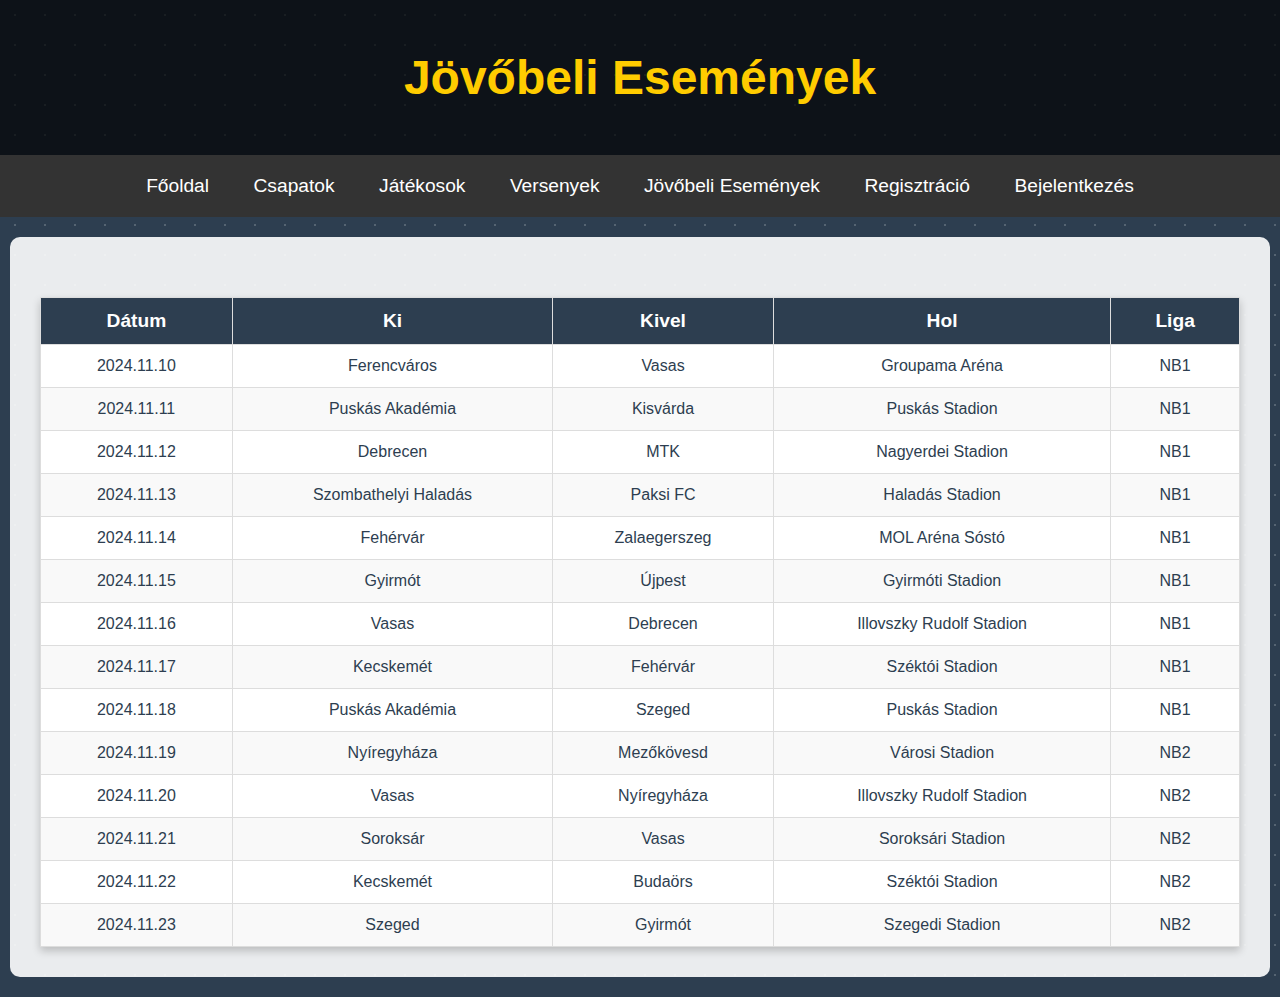
==== events.html @ b902c762 "Add files via upload" ====
<!DOCTYPE html>
<html lang="hu">
<head>
  <meta charset="UTF-8">
  <meta name="viewport" content="width=device-width, initial-scale=1.0">
  <title>Jövőbeli Események</title>
  <link rel="stylesheet" href="style3.css">
</head>
<body>

  <header>
    <h1>Jövőbeli Események</h1>
  </header>

  <nav>
    <ul>
      <li><a href="index.html">Főoldal</a></li>
      <li><a href="teams.html">Csapatok</a></li>
      <li><a href="players.html">Játékosok</a></li>
      <li><a href="competitions.html">Versenyek</a></li>
      <li><a href="events.html">Jövőbeli Események</a></li>
      <li><a href="register.html">Regisztráció</a></li>
      <li><a href="login.html">Bejelentkezés</a></li>
    </ul>
  </nav>

  <main>
    <table>
      <thead>
        <tr>
          <th>Dátum</th>
          <th>Ki</th>
          <th>Kivel</th>
          <th>Hol</th>
          <th>Liga</th>
        </tr>
      </thead>
      <tbody>
        <tr>
          <td>2024.11.10</td>
          <td>Ferencváros</td>
          <td>Vasas</td>
          <td>Groupama Aréna</td>
          <td>NB1</td>
        </tr>
        <tr>
          <td>2024.11.11</td>
          <td>Puskás Akadémia</td>
          <td>Kisvárda</td>
          <td>Puskás Stadion</td>
          <td>NB1</td>
        </tr>
        <tr>
          <td>2024.11.12</td>
          <td>Debrecen</td>
          <td>MTK</td>
          <td>Nagyerdei Stadion</td>
          <td>NB1</td>
        </tr>
        <tr>
          <td>2024.11.13</td>
          <td>Szombathelyi Haladás</td>
          <td>Paksi FC</td>
          <td>Haladás Stadion</td>
          <td>NB1</td>
        </tr>
        <tr>
          <td>2024.11.14</td>
          <td>Fehérvár</td>
          <td>Zalaegerszeg</td>
          <td>MOL Aréna Sóstó</td>
          <td>NB1</td>
        </tr>
        <tr>
          <td>2024.11.15</td>
          <td>Gyirmót</td>
          <td>Újpest</td>
          <td>Gyirmóti Stadion</td>
          <td>NB1</td>
        </tr>
        <tr>
          <td>2024.11.16</td>
          <td>Vasas</td>
          <td>Debrecen</td>
          <td>Illovszky Rudolf Stadion</td>
          <td>NB1</td>
        </tr>
        <tr>
          <td>2024.11.17</td>
          <td>Kecskemét</td>
          <td>Fehérvár</td>
          <td>Széktói Stadion</td>
          <td>NB1</td>
        </tr>
        <tr>
          <td>2024.11.18</td>
          <td>Puskás Akadémia</td>
          <td>Szeged</td>
          <td>Puskás Stadion</td>
          <td>NB1</td>
        </tr>
        <tr>
          <td>2024.11.19</td>
          <td>Nyíregyháza</td>
          <td>Mezőkövesd</td>
          <td>Városi Stadion</td>
          <td>NB2</td>
        </tr>
        <tr>
          <td>2024.11.20</td>
          <td>Vasas</td>
          <td>Nyíregyháza</td>
          <td>Illovszky Rudolf Stadion</td>
          <td>NB2</td>
        </tr>
        <tr>
          <td>2024.11.21</td>
          <td>Soroksár</td>
          <td>Vasas</td>
          <td>Soroksári Stadion</td>
          <td>NB2</td>
        </tr>
        <tr>
          <td>2024.11.22</td>
          <td>Kecskemét</td>
          <td>Budaörs</td>
          <td>Széktói Stadion</td>
          <td>NB2</td>
        </tr>
        <tr>
          <td>2024.11.23</td>
          <td>Szeged</td>
          <td>Gyirmót</td>
          <td>Szegedi Stadion</td>
          <td>NB2</td>
        </tr>
      </tbody>
    </table>
  </main>
</body>
</html>
---- style3.css ----
/* Alap stílusok */
body {
    font-family: 'Arial', sans-serif;
    margin: 0;
    padding: 0;
}

/* Focis háttér a fő oldalra */
body {
    background-color: #2d3e50; /* Sötétkék háttér */
    background-image: radial-gradient(circle, rgba(255, 255, 255, 0.1) 1px, transparent 1px), radial-gradient(circle, rgba(255, 255, 255, 0.1) 1px, transparent 1px);
    background-size: 30px 30px; /* A focipályák hálója a háttéren */
    color: #ffffff;
}

/* Fejléc */
header {
    text-align: center;
    background-color: rgba(0, 0, 0, 0.7);
    padding: 50px 0;
}

header h1 {
    font-size: 3em;
    margin: 0;
    color: #ffcc00; /* Focis sárga szín */
}

header p {
    font-size: 1.5em;
    margin-top: 10px;
    color: #ffffff;
}

/* Navigációs menü */
nav {
    background-color: #333;
    overflow: hidden;
}

nav ul {
    list-style-type: none;
    margin: 0;
    padding: 0;
    text-align: center;
}

nav ul li {
    display: inline-block;
    padding: 20px;
}

nav ul li a {
    color: #fff;
    text-decoration: none;
    font-size: 1.2em;
}

nav ul li a:hover {
    background-color: #ffcc00;
    padding: 10px;
    border-radius: 5px;
}

/* Tábla stílusok */
table {
    width: 100%;
    border-collapse: collapse;
    margin-top: 30px;
    box-shadow: 0 4px 8px rgba(0, 0, 0, 0.2);
}

table th, table td {
    padding: 12px 20px;
    text-align: center;
    border: 1px solid #ddd;
}

table th {
    background-color: #2d3e50;
    color: #fff;
    font-size: 1.2em;
}

table td {
    background-color: #ffffff;
    color: #2d3e50;
}

table tr:nth-child(even) td {
    background-color: #f9f9f9;
}

/* Main content */
main {
    padding: 30px;
    background-color: rgba(255, 255, 255, 0.9);
    border-radius: 10px;
    margin: 20px auto;
    max-width: 1200px;
    color: black;
}

/* Különböző elem stílusok */
footer {
    text-align: center;
    background-color: #333;
    color: #fff;
    padding: 10px;
    position: fixed;
    bottom: 0;
    width: 100%;
}
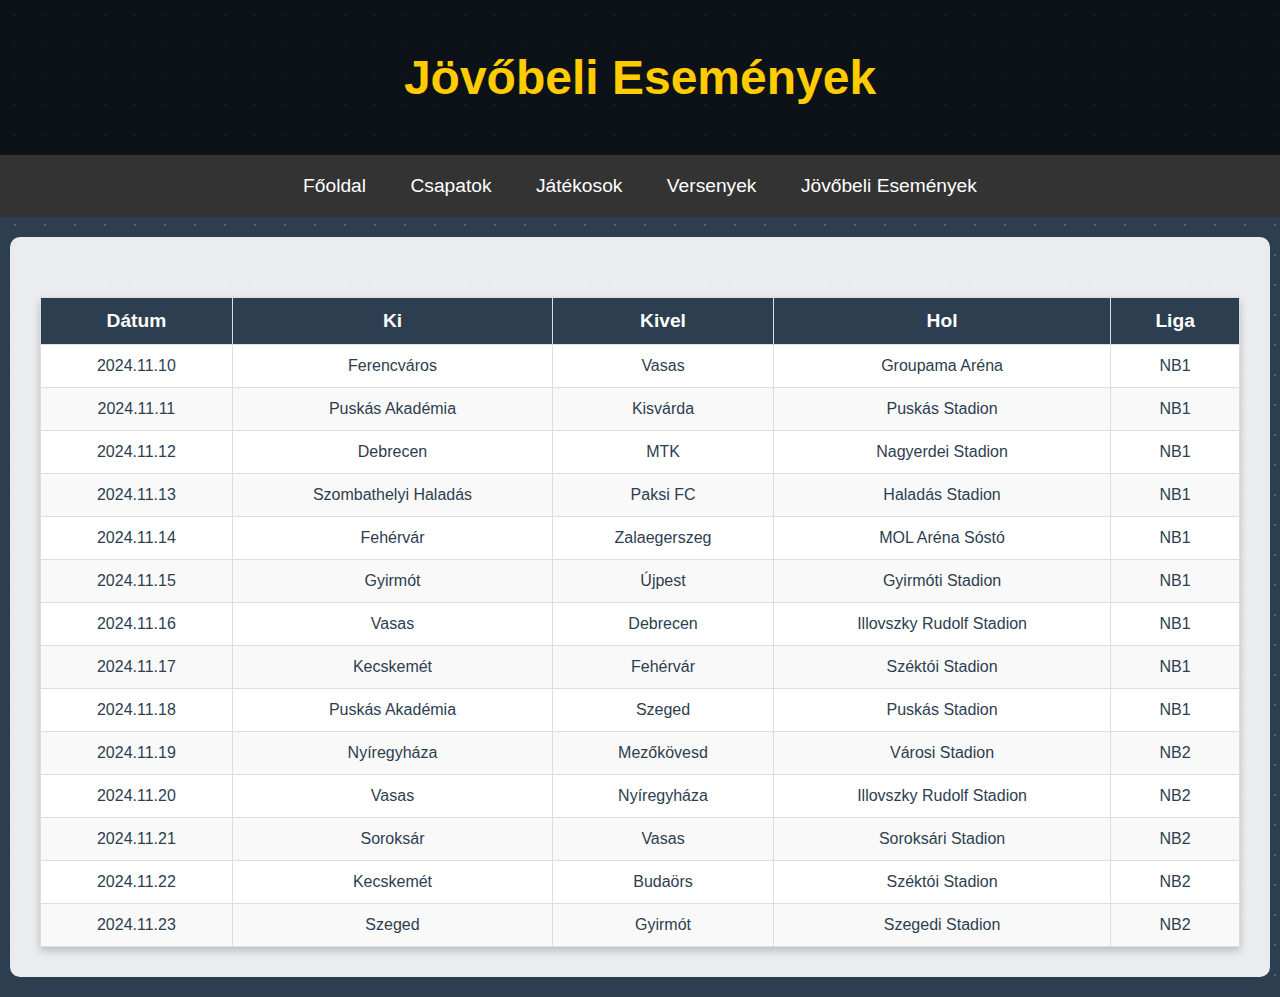
==== commit 4627d1b8: "Update events.html" ====
--- a/events.html
+++ b/events.html
@@ -19,8 +19,6 @@
       <li><a href="players.html">Játékosok</a></li>
       <li><a href="competitions.html">Versenyek</a></li>
       <li><a href="events.html">Jövőbeli Események</a></li>
-      <li><a href="register.html">Regisztráció</a></li>
-      <li><a href="login.html">Bejelentkezés</a></li>
     </ul>
   </nav>
 
